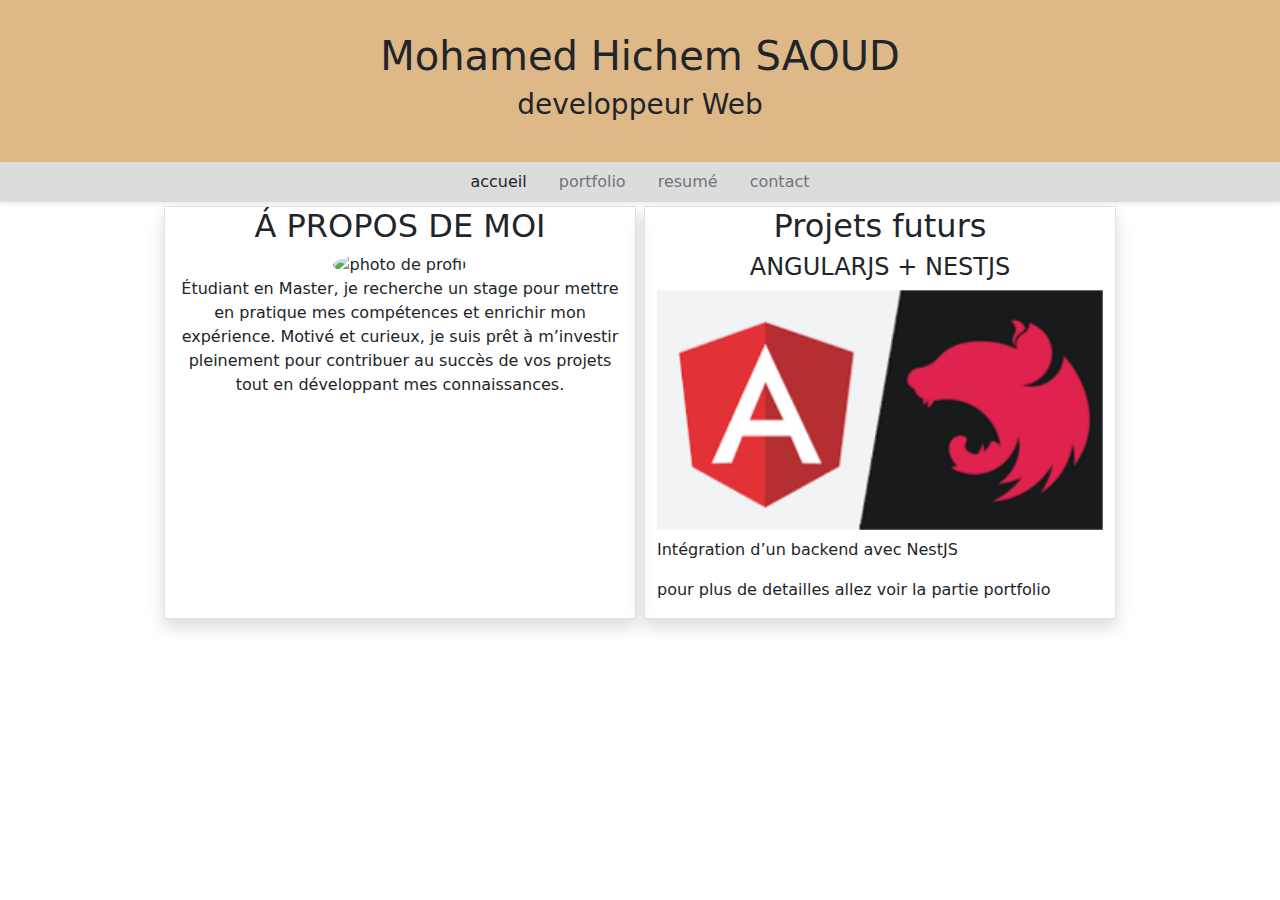
==== accueil/index.html @ 1eab40b3 "Auto-generated commit" ====
<!DOCTYPE html><html lang="en" data-beasties-container><head>
  <meta charset="utf-8">
  <title>SAOUD-HOME</title>
  <base href="/Projetangular/">
  <meta name="viewport" content="width=device-width, initial-scale=1">
  <link rel="icon" type="image/x-icon" href="favicon.ico">
<style>:root{--bs-blue:#0d6efd;--bs-indigo:#6610f2;--bs-purple:#6f42c1;--bs-pink:#d63384;--bs-red:#dc3545;--bs-orange:#fd7e14;--bs-yellow:#ffc107;--bs-green:#198754;--bs-teal:#20c997;--bs-cyan:#0dcaf0;--bs-black:#000;--bs-white:#fff;--bs-gray:#6c757d;--bs-gray-dark:#343a40;--bs-gray-100:#f8f9fa;--bs-gray-200:#e9ecef;--bs-gray-300:#dee2e6;--bs-gray-400:#ced4da;--bs-gray-500:#adb5bd;--bs-gray-600:#6c757d;--bs-gray-700:#495057;--bs-gray-800:#343a40;--bs-gray-900:#212529;--bs-primary:#0d6efd;--bs-secondary:#6c757d;--bs-success:#198754;--bs-info:#0dcaf0;--bs-warning:#ffc107;--bs-danger:#dc3545;--bs-light:#f8f9fa;--bs-dark:#212529;--bs-primary-rgb:13,110,253;--bs-secondary-rgb:108,117,125;--bs-success-rgb:25,135,84;--bs-info-rgb:13,202,240;--bs-warning-rgb:255,193,7;--bs-danger-rgb:220,53,69;--bs-light-rgb:248,249,250;--bs-dark-rgb:33,37,41;--bs-primary-text-emphasis:#052c65;--bs-secondary-text-emphasis:#2b2f32;--bs-success-text-emphasis:#0a3622;--bs-info-text-emphasis:#055160;--bs-warning-text-emphasis:#664d03;--bs-danger-text-emphasis:#58151c;--bs-light-text-emphasis:#495057;--bs-dark-text-emphasis:#495057;--bs-primary-bg-subtle:#cfe2ff;--bs-secondary-bg-subtle:#e2e3e5;--bs-success-bg-subtle:#d1e7dd;--bs-info-bg-subtle:#cff4fc;--bs-warning-bg-subtle:#fff3cd;--bs-danger-bg-subtle:#f8d7da;--bs-light-bg-subtle:#fcfcfd;--bs-dark-bg-subtle:#ced4da;--bs-primary-border-subtle:#9ec5fe;--bs-secondary-border-subtle:#c4c8cb;--bs-success-border-subtle:#a3cfbb;--bs-info-border-subtle:#9eeaf9;--bs-warning-border-subtle:#ffe69c;--bs-danger-border-subtle:#f1aeb5;--bs-light-border-subtle:#e9ecef;--bs-dark-border-subtle:#adb5bd;--bs-white-rgb:255,255,255;--bs-black-rgb:0,0,0;--bs-font-sans-serif:system-ui,-apple-system,"Segoe UI",Roboto,"Helvetica Neue","Noto Sans","Liberation Sans",Arial,sans-serif,"Apple Color Emoji","Segoe UI Emoji","Segoe UI Symbol","Noto Color Emoji";--bs-font-monospace:SFMono-Regular,Menlo,Monaco,Consolas,"Liberation Mono","Courier New",monospace;--bs-gradient:linear-gradient(180deg, rgba(255, 255, 255, .15), rgba(255, 255, 255, 0));--bs-body-font-family:var(--bs-font-sans-serif);--bs-body-font-size:1rem;--bs-body-font-weight:400;--bs-body-line-height:1.5;--bs-body-color:#212529;--bs-body-color-rgb:33,37,41;--bs-body-bg:#fff;--bs-body-bg-rgb:255,255,255;--bs-emphasis-color:#000;--bs-emphasis-color-rgb:0,0,0;--bs-secondary-color:rgba(33, 37, 41, .75);--bs-secondary-color-rgb:33,37,41;--bs-secondary-bg:#e9ecef;--bs-secondary-bg-rgb:233,236,239;--bs-tertiary-color:rgba(33, 37, 41, .5);--bs-tertiary-color-rgb:33,37,41;--bs-tertiary-bg:#f8f9fa;--bs-tertiary-bg-rgb:248,249,250;--bs-heading-color:inherit;--bs-link-color:#0d6efd;--bs-link-color-rgb:13,110,253;--bs-link-decoration:underline;--bs-link-hover-color:#0a58ca;--bs-link-hover-color-rgb:10,88,202;--bs-code-color:#d63384;--bs-highlight-color:#212529;--bs-highlight-bg:#fff3cd;--bs-border-width:1px;--bs-border-style:solid;--bs-border-color:#dee2e6;--bs-border-color-translucent:rgba(0, 0, 0, .175);--bs-border-radius:.375rem;--bs-border-radius-sm:.25rem;--bs-border-radius-lg:.5rem;--bs-border-radius-xl:1rem;--bs-border-radius-xxl:2rem;--bs-border-radius-2xl:var(--bs-border-radius-xxl);--bs-border-radius-pill:50rem;--bs-box-shadow:0 .5rem 1rem rgba(0, 0, 0, .15);--bs-box-shadow-sm:0 .125rem .25rem rgba(0, 0, 0, .075);--bs-box-shadow-lg:0 1rem 3rem rgba(0, 0, 0, .175);--bs-box-shadow-inset:inset 0 1px 2px rgba(0, 0, 0, .075);--bs-focus-ring-width:.25rem;--bs-focus-ring-opacity:.25;--bs-focus-ring-color:rgba(13, 110, 253, .25);--bs-form-valid-color:#198754;--bs-form-valid-border-color:#198754;--bs-form-invalid-color:#dc3545;--bs-form-invalid-border-color:#dc3545}*,:after,:before{box-sizing:border-box}@media (prefers-reduced-motion:no-preference){:root{scroll-behavior:smooth}}body{margin:0;font-family:var(--bs-body-font-family);font-size:var(--bs-body-font-size);font-weight:var(--bs-body-font-weight);line-height:var(--bs-body-line-height);color:var(--bs-body-color);text-align:var(--bs-body-text-align);background-color:var(--bs-body-bg);-webkit-text-size-adjust:100%;-webkit-tap-highlight-color:transparent}h1,h2,h3,h4{margin-top:0;margin-bottom:.5rem;font-weight:500;line-height:1.2;color:var(--bs-heading-color)}h1{font-size:calc(1.375rem + 1.5vw)}@media (min-width:1200px){h1{font-size:2.5rem}}h2{font-size:calc(1.325rem + .9vw)}@media (min-width:1200px){h2{font-size:2rem}}h3{font-size:calc(1.3rem + .6vw)}@media (min-width:1200px){h3{font-size:1.75rem}}h4{font-size:calc(1.275rem + .3vw)}@media (min-width:1200px){h4{font-size:1.5rem}}p{margin-top:0;margin-bottom:1rem}ul{padding-left:2rem}ul{margin-top:0;margin-bottom:1rem}a{color:rgba(var(--bs-link-color-rgb),var(--bs-link-opacity,1));text-decoration:underline}a:hover{--bs-link-color-rgb:var(--bs-link-hover-color-rgb)}a:not([href]):not([class]),a:not([href]):not([class]):hover{color:inherit;text-decoration:none}img{vertical-align:middle}.container{--bs-gutter-x:1.5rem;--bs-gutter-y:0;width:100%;padding-right:calc(var(--bs-gutter-x) * .5);padding-left:calc(var(--bs-gutter-x) * .5);margin-right:auto;margin-left:auto}@media (min-width:576px){.container{max-width:540px}}@media (min-width:768px){.container{max-width:720px}}@media (min-width:992px){.container{max-width:960px}}@media (min-width:1200px){.container{max-width:1140px}}@media (min-width:1400px){.container{max-width:1320px}}:root{--bs-breakpoint-xs:0;--bs-breakpoint-sm:576px;--bs-breakpoint-md:768px;--bs-breakpoint-lg:992px;--bs-breakpoint-xl:1200px;--bs-breakpoint-xxl:1400px}.row{--bs-gutter-x:1.5rem;--bs-gutter-y:0;display:flex;flex-wrap:wrap;margin-top:calc(-1 * var(--bs-gutter-y));margin-right:calc(-.5 * var(--bs-gutter-x));margin-left:calc(-.5 * var(--bs-gutter-x))}.row>*{flex-shrink:0;width:100%;max-width:100%;padding-right:calc(var(--bs-gutter-x) * .5);padding-left:calc(var(--bs-gutter-x) * .5);margin-top:var(--bs-gutter-y)}@media (min-width:992px){.col-lg{flex:1 0 0%}}.nav{--bs-nav-link-padding-x:1rem;--bs-nav-link-padding-y:.5rem;--bs-nav-link-font-weight: ;--bs-nav-link-color:var(--bs-link-color);--bs-nav-link-hover-color:var(--bs-link-hover-color);--bs-nav-link-disabled-color:var(--bs-secondary-color);display:flex;flex-wrap:wrap;padding-left:0;margin-bottom:0;list-style:none}.nav-link{display:block;padding:var(--bs-nav-link-padding-y) var(--bs-nav-link-padding-x);font-size:var(--bs-nav-link-font-size);font-weight:var(--bs-nav-link-font-weight);color:var(--bs-nav-link-color);text-decoration:none;background:0 0;border:0;transition:color .15s ease-in-out,background-color .15s ease-in-out,border-color .15s ease-in-out}@media (prefers-reduced-motion:reduce){.nav-link{transition:none}}.nav-link:focus,.nav-link:hover{color:var(--bs-nav-link-hover-color)}.nav-link:focus-visible{outline:0;box-shadow:0 0 0 .25rem #0d6efd40}.nav-link:disabled{color:var(--bs-nav-link-disabled-color);pointer-events:none;cursor:default}.carousel{position:relative}.carousel-inner{position:relative;width:100%;overflow:hidden}.carousel-inner:after{display:block;clear:both;content:""}.carousel-item{position:relative;display:none;float:left;width:100%;margin-right:-100%;-webkit-backface-visibility:hidden;backface-visibility:hidden;transition:transform .6s ease-in-out}@media (prefers-reduced-motion:reduce){.carousel-item{transition:none}}.carousel-item.active{display:block}.shadow{box-shadow:var(--bs-box-shadow)!important}.shadow-sm{box-shadow:var(--bs-box-shadow-sm)!important}.border{border:var(--bs-border-width) var(--bs-border-style) var(--bs-border-color)!important}.justify-content-center{justify-content:center!important}.m-1{margin:.25rem!important}.mt-2{margin-top:.5rem!important}.text-center{text-align:center!important}.text-secondary{--bs-text-opacity:1;color:rgba(var(--bs-secondary-rgb),var(--bs-text-opacity))!important}.text-dark{--bs-text-opacity:1;color:rgba(var(--bs-dark-rgb),var(--bs-text-opacity))!important}.rounded-circle{border-radius:50%!important}.container{max-width:960px}
</style><link rel="stylesheet" href="styles-L6MJ5VEY.css" media="print" onload="this.media='all'"><noscript><link rel="stylesheet" href="styles-L6MJ5VEY.css"></noscript><style ng-app-id="ng">.jumbotron[_ngcontent-ng-c898169168]{padding:2rem 1rem;background-color:#deb887}</style><style ng-app-id="ng">.carousel-animation[_nghost-ng-c4239270744]{transition:opacity .6s ease,visibility .6s ease;float:left}.carousel-animation.active[_nghost-ng-c4239270744]{opacity:1;visibility:visible}.carousel-animation[_nghost-ng-c4239270744]:not(.active){display:block;position:absolute;opacity:0;visibility:hidden}.multilist-margin[_nghost-ng-c4239270744]{margin-right:auto}.carousel-item[_nghost-ng-c4239270744]{perspective:1000px}</style></head>
<body><!--nghm--><script type="text/javascript" id="ng-event-dispatch-contract">(()=>{function p(t,n,r,o,e,i,f,m){return{eventType:t,event:n,targetElement:r,eic:o,timeStamp:e,eia:i,eirp:f,eiack:m}}function u(t){let n=[],r=e=>{n.push(e)};return{c:t,q:n,et:[],etc:[],d:r,h:e=>{r(p(e.type,e,e.target,t,Date.now()))}}}function s(t,n,r){for(let o=0;o<n.length;o++){let e=n[o];(r?t.etc:t.et).push(e),t.c.addEventListener(e,t.h,r)}}function c(t,n,r,o,e=window){let i=u(t);e._ejsas||(e._ejsas={}),e._ejsas[n]=i,s(i,r),s(i,o,!0)}window.__jsaction_bootstrap=c;})();
</script><script>window.__jsaction_bootstrap(document.body,"ng",["click","mouseup","keydown","focusin","focusout"],[]);</script>
  <app-root ng-version="19.1.3" ngh="3" ng-server-context="ssg"><div class="shadow-sm"><app-header _nghost-ng-c898169168 ngh="0"><div _ngcontent-ng-c898169168 class="jumbotron"><div _ngcontent-ng-c898169168 class="text-center"><h1 _ngcontent-ng-c898169168> Mohamed Hichem SAOUD </h1><h3 _ngcontent-ng-c898169168>developpeur Web</h3></div></div></app-header><app-navbar ngh="0"><nav class="nav justify-content-center" style="background-color: gainsboro;"><ul class="nav justify-content-center"><li class="nav-item"><a routerlink="/accueil" routerlinkactive="text-dark" class="nav-link text-secondary text-dark" href="/Projetangular/accueil" jsaction="click:;">accueil</a></li><li class="nav-item"><a routerlink="/portfolio" routerlinkactive="text-success" class="nav-link text-secondary" href="/Projetangular/portfolio" jsaction="click:;">portfolio</a></li><li class="nav-item"><a routerlink="/resume" routerlinkactive="text-danger" class="nav-link text-secondary" href="/Projetangular/resume" jsaction="click:;">resumé</a></li><li class="nav-item"><a routerlink="/contact" routerlinkactive="text-dark" class="nav-link text-secondary" href="/Projetangular/contact" jsaction="click:;">contact</a></li></ul></nav></app-navbar></div><router-outlet></router-outlet><app-accueil ngh="2"><div class="container"><div class="row"><div class="col-lg shadow border m-1"><div class="text-center"><h2>Á PROPOS DE MOI </h2><img src="assets/image/profile-pic.png" alt="photo de profil" width="256" height="256" class="rounded-circle"><p class="text-dark">Étudiant en Master, je recherche un stage pour mettre en pratique mes compétences et enrichir mon expérience. Motivé et curieux, je suis prêt à m’investir pleinement pour contribuer au succès de vos projets tout en développant mes connaissances.</p></div></div><div class="col-lg shadow border m-1"><div class="text-center"><h2>Projets futurs</h2><h4>ANGULARJS + NESTJS</h4></div><carousel ngh="1"><div tabindex="0" class="carousel slide" id="carousel1" jsaction="mouseup:;keydown:;focusin:;focusout:;"><!----><!----><div class="carousel-inner"><div><slide _nghost-ng-c4239270744 aria-hidden="false" style="width: 100%; order: 0;" class="active item carousel-item" ngh="0"><div _ngcontent-ng-c4239270744 class="item active"><img alt="slide" style="display: block; width: 100%;" src="../../assets/image/angunest.png"></div></slide></div><div><slide _nghost-ng-c4239270744 aria-hidden="true" style="width: 100%; order: 0;" class="item carousel-item" ngh="0"><div _ngcontent-ng-c4239270744 class="item"><img alt="slide" style="display: block; width: 100%;" src="../../assets/image/angunest2.png"></div></slide></div><!----></div><!----><!----></div></carousel><p class="mt-2">Intégration d’un backend avec NestJS</p><p>pour plus de detailles allez voir la partie portfolio</p></div></div></div></app-accueil><!----></app-root>
<script src="polyfills-FFHMD2TL.js" type="module"></script><script src="scripts-EEEIPNC3.js" defer></script><script src="main-JWUNNXK3.js" type="module"></script>

<script id="ng-state" type="application/json">{"__nghData__":[{},{"t":{"1":"t0","2":"t1","5":"t2","6":"t3"},"c":{"1":[],"2":[],"5":[],"6":[]}},{"n":{"16":"15f2n2f"},"t":{"16":"t4"},"c":{"16":[{"i":"t4","r":1,"n":{"2":"1f2"},"x":2}]}},{"c":{"3":[{"i":"c3465001043","r":1}]}}]}</script></body></html>
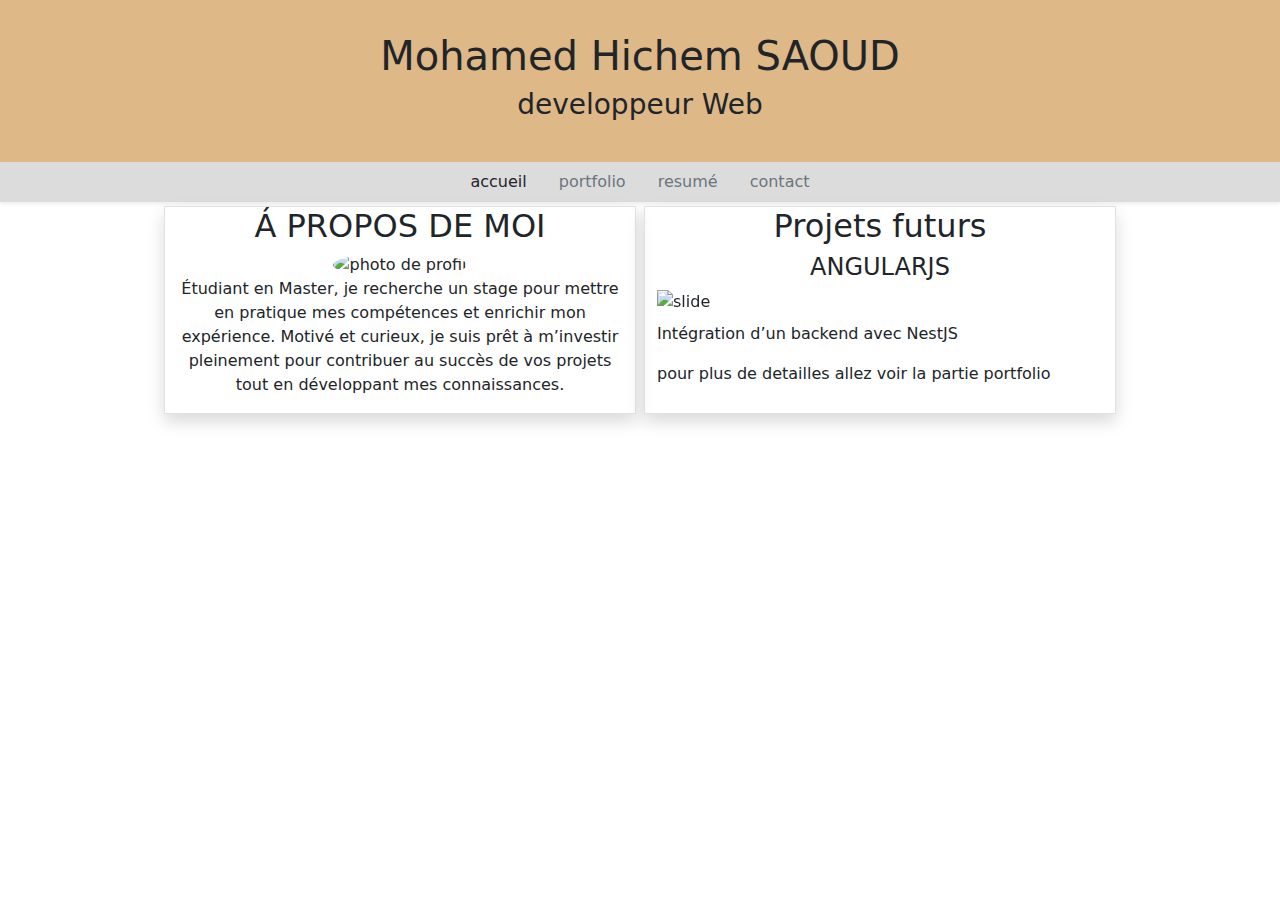
==== commit e5c482ec: "Auto-generated commit" ====
--- a/accueil/index.html
+++ b/accueil/index.html
@@ -8,7 +8,7 @@
 </style><link rel="stylesheet" href="styles-L6MJ5VEY.css" media="print" onload="this.media='all'"><noscript><link rel="stylesheet" href="styles-L6MJ5VEY.css"></noscript><style ng-app-id="ng">.jumbotron[_ngcontent-ng-c898169168]{padding:2rem 1rem;background-color:#deb887}</style><style ng-app-id="ng">.carousel-animation[_nghost-ng-c4239270744]{transition:opacity .6s ease,visibility .6s ease;float:left}.carousel-animation.active[_nghost-ng-c4239270744]{opacity:1;visibility:visible}.carousel-animation[_nghost-ng-c4239270744]:not(.active){display:block;position:absolute;opacity:0;visibility:hidden}.multilist-margin[_nghost-ng-c4239270744]{margin-right:auto}.carousel-item[_nghost-ng-c4239270744]{perspective:1000px}</style></head>
 <body><!--nghm--><script type="text/javascript" id="ng-event-dispatch-contract">(()=>{function p(t,n,r,o,e,i,f,m){return{eventType:t,event:n,targetElement:r,eic:o,timeStamp:e,eia:i,eirp:f,eiack:m}}function u(t){let n=[],r=e=>{n.push(e)};return{c:t,q:n,et:[],etc:[],d:r,h:e=>{r(p(e.type,e,e.target,t,Date.now()))}}}function s(t,n,r){for(let o=0;o<n.length;o++){let e=n[o];(r?t.etc:t.et).push(e),t.c.addEventListener(e,t.h,r)}}function c(t,n,r,o,e=window){let i=u(t);e._ejsas||(e._ejsas={}),e._ejsas[n]=i,s(i,r),s(i,o,!0)}window.__jsaction_bootstrap=c;})();
 </script><script>window.__jsaction_bootstrap(document.body,"ng",["click","mouseup","keydown","focusin","focusout"],[]);</script>
-  <app-root ng-version="19.1.3" ngh="3" ng-server-context="ssg"><div class="shadow-sm"><app-header _nghost-ng-c898169168 ngh="0"><div _ngcontent-ng-c898169168 class="jumbotron"><div _ngcontent-ng-c898169168 class="text-center"><h1 _ngcontent-ng-c898169168> Mohamed Hichem SAOUD </h1><h3 _ngcontent-ng-c898169168>developpeur Web</h3></div></div></app-header><app-navbar ngh="0"><nav class="nav justify-content-center" style="background-color: gainsboro;"><ul class="nav justify-content-center"><li class="nav-item"><a routerlink="/accueil" routerlinkactive="text-dark" class="nav-link text-secondary text-dark" href="/Projetangular/accueil" jsaction="click:;">accueil</a></li><li class="nav-item"><a routerlink="/portfolio" routerlinkactive="text-success" class="nav-link text-secondary" href="/Projetangular/portfolio" jsaction="click:;">portfolio</a></li><li class="nav-item"><a routerlink="/resume" routerlinkactive="text-danger" class="nav-link text-secondary" href="/Projetangular/resume" jsaction="click:;">resumé</a></li><li class="nav-item"><a routerlink="/contact" routerlinkactive="text-dark" class="nav-link text-secondary" href="/Projetangular/contact" jsaction="click:;">contact</a></li></ul></nav></app-navbar></div><router-outlet></router-outlet><app-accueil ngh="2"><div class="container"><div class="row"><div class="col-lg shadow border m-1"><div class="text-center"><h2>Á PROPOS DE MOI </h2><img src="assets/image/profile-pic.png" alt="photo de profil" width="256" height="256" class="rounded-circle"><p class="text-dark">Étudiant en Master, je recherche un stage pour mettre en pratique mes compétences et enrichir mon expérience. Motivé et curieux, je suis prêt à m’investir pleinement pour contribuer au succès de vos projets tout en développant mes connaissances.</p></div></div><div class="col-lg shadow border m-1"><div class="text-center"><h2>Projets futurs</h2><h4>ANGULARJS + NESTJS</h4></div><carousel ngh="1"><div tabindex="0" class="carousel slide" id="carousel1" jsaction="mouseup:;keydown:;focusin:;focusout:;"><!----><!----><div class="carousel-inner"><div><slide _nghost-ng-c4239270744 aria-hidden="false" style="width: 100%; order: 0;" class="active item carousel-item" ngh="0"><div _ngcontent-ng-c4239270744 class="item active"><img alt="slide" style="display: block; width: 100%;" src="../../assets/image/angunest.png"></div></slide></div><div><slide _nghost-ng-c4239270744 aria-hidden="true" style="width: 100%; order: 0;" class="item carousel-item" ngh="0"><div _ngcontent-ng-c4239270744 class="item"><img alt="slide" style="display: block; width: 100%;" src="../../assets/image/angunest2.png"></div></slide></div><!----></div><!----><!----></div></carousel><p class="mt-2">Intégration d’un backend avec NestJS</p><p>pour plus de detailles allez voir la partie portfolio</p></div></div></div></app-accueil><!----></app-root>
-<script src="polyfills-FFHMD2TL.js" type="module"></script><script src="scripts-EEEIPNC3.js" defer></script><script src="main-JWUNNXK3.js" type="module"></script>
+  <app-root ng-version="19.1.3" ngh="3" ng-server-context="ssg"><div class="shadow-sm"><app-header _nghost-ng-c898169168 ngh="0"><div _ngcontent-ng-c898169168 class="jumbotron"><div _ngcontent-ng-c898169168 class="text-center"><h1 _ngcontent-ng-c898169168> Mohamed Hichem SAOUD </h1><h3 _ngcontent-ng-c898169168>developpeur Web</h3></div></div></app-header><app-navbar ngh="0"><nav class="nav justify-content-center" style="background-color: gainsboro;"><ul class="nav justify-content-center"><li class="nav-item"><a routerlink="/accueil" routerlinkactive="text-dark" class="nav-link text-secondary text-dark" href="/Projetangular/accueil" jsaction="click:;">accueil</a></li><li class="nav-item"><a routerlink="/portfolio" routerlinkactive="text-success" class="nav-link text-secondary" href="/Projetangular/portfolio" jsaction="click:;">portfolio</a></li><li class="nav-item"><a routerlink="/resume" routerlinkactive="text-danger" class="nav-link text-secondary" href="/Projetangular/resume" jsaction="click:;">resumé</a></li><li class="nav-item"><a routerlink="/contact" routerlinkactive="text-dark" class="nav-link text-secondary" href="/Projetangular/contact" jsaction="click:;">contact</a></li></ul></nav></app-navbar></div><router-outlet></router-outlet><app-accueil ngh="2"><div class="container"><div class="row"><div class="col-lg shadow border m-1"><div class="text-center"><h2>Á PROPOS DE MOI </h2><img src="assets/image/profile-pic.png" alt="photo de profil" width="256" height="256" class="rounded-circle"><p class="text-dark">Étudiant en Master, je recherche un stage pour mettre en pratique mes compétences et enrichir mon expérience. Motivé et curieux, je suis prêt à m’investir pleinement pour contribuer au succès de vos projets tout en développant mes connaissances.</p></div></div><div class="col-lg shadow border m-1"><div class="text-center"><h2>Projets futurs</h2><h4>ANGULARJS </h4></div><carousel ngh="1"><div tabindex="0" class="carousel slide" id="carousel1" jsaction="mouseup:;keydown:;focusin:;focusout:;"><!----><!----><div class="carousel-inner"><div><slide _nghost-ng-c4239270744 aria-hidden="false" style="width: 100%; order: 0;" class="active item carousel-item" ngh="0"><div _ngcontent-ng-c4239270744 class="item active"><img alt="slide" style="display: block; width: 100%;" src="assets/image/angunest.png"></div></slide></div><div><slide _nghost-ng-c4239270744 aria-hidden="true" style="width: 100%; order: 0;" class="item carousel-item" ngh="0"><div _ngcontent-ng-c4239270744 class="item"><img alt="slide" style="display: block; width: 100%;" src="assets/image/angunest2.png"></div></slide></div><!----></div><!----><!----></div></carousel><p class="mt-2">Intégration d’un backend avec NestJS</p><p>pour plus de detailles allez voir la partie portfolio</p></div></div></div></app-accueil><!----></app-root>
+<script src="polyfills-FFHMD2TL.js" type="module"></script><script src="scripts-EEEIPNC3.js" defer></script><script src="main-MPVWKPS6.js" type="module"></script>
 
 <script id="ng-state" type="application/json">{"__nghData__":[{},{"t":{"1":"t0","2":"t1","5":"t2","6":"t3"},"c":{"1":[],"2":[],"5":[],"6":[]}},{"n":{"16":"15f2n2f"},"t":{"16":"t4"},"c":{"16":[{"i":"t4","r":1,"n":{"2":"1f2"},"x":2}]}},{"c":{"3":[{"i":"c3465001043","r":1}]}}]}</script></body></html>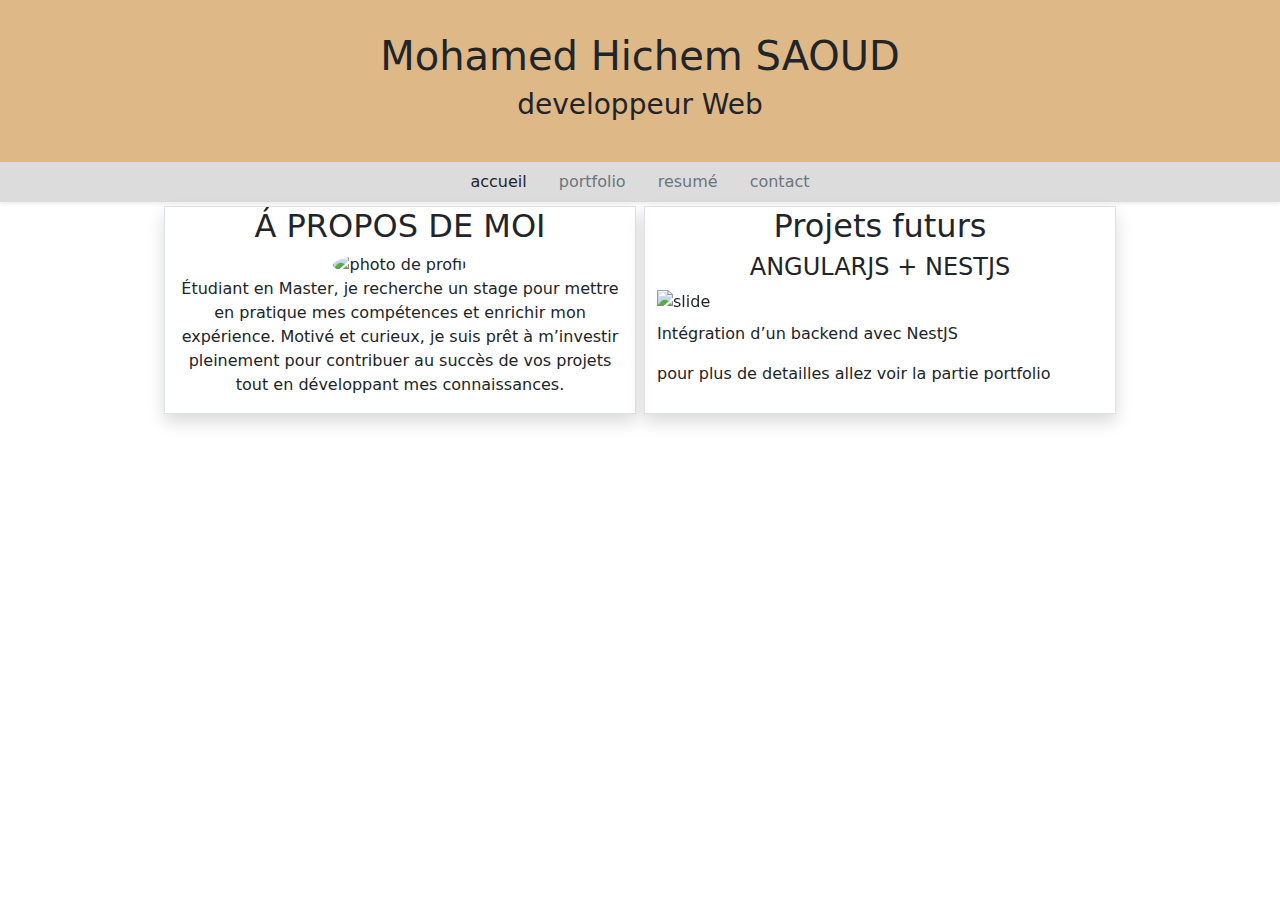
==== commit eec76a8d: "Auto-generated commit" ====
--- a/accueil/index.html
+++ b/accueil/index.html
@@ -8,7 +8,7 @@
 </style><link rel="stylesheet" href="styles-L6MJ5VEY.css" media="print" onload="this.media='all'"><noscript><link rel="stylesheet" href="styles-L6MJ5VEY.css"></noscript><style ng-app-id="ng">.jumbotron[_ngcontent-ng-c898169168]{padding:2rem 1rem;background-color:#deb887}</style><style ng-app-id="ng">.carousel-animation[_nghost-ng-c4239270744]{transition:opacity .6s ease,visibility .6s ease;float:left}.carousel-animation.active[_nghost-ng-c4239270744]{opacity:1;visibility:visible}.carousel-animation[_nghost-ng-c4239270744]:not(.active){display:block;position:absolute;opacity:0;visibility:hidden}.multilist-margin[_nghost-ng-c4239270744]{margin-right:auto}.carousel-item[_nghost-ng-c4239270744]{perspective:1000px}</style></head>
 <body><!--nghm--><script type="text/javascript" id="ng-event-dispatch-contract">(()=>{function p(t,n,r,o,e,i,f,m){return{eventType:t,event:n,targetElement:r,eic:o,timeStamp:e,eia:i,eirp:f,eiack:m}}function u(t){let n=[],r=e=>{n.push(e)};return{c:t,q:n,et:[],etc:[],d:r,h:e=>{r(p(e.type,e,e.target,t,Date.now()))}}}function s(t,n,r){for(let o=0;o<n.length;o++){let e=n[o];(r?t.etc:t.et).push(e),t.c.addEventListener(e,t.h,r)}}function c(t,n,r,o,e=window){let i=u(t);e._ejsas||(e._ejsas={}),e._ejsas[n]=i,s(i,r),s(i,o,!0)}window.__jsaction_bootstrap=c;})();
 </script><script>window.__jsaction_bootstrap(document.body,"ng",["click","mouseup","keydown","focusin","focusout"],[]);</script>
-  <app-root ng-version="19.1.3" ngh="3" ng-server-context="ssg"><div class="shadow-sm"><app-header _nghost-ng-c898169168 ngh="0"><div _ngcontent-ng-c898169168 class="jumbotron"><div _ngcontent-ng-c898169168 class="text-center"><h1 _ngcontent-ng-c898169168> Mohamed Hichem SAOUD </h1><h3 _ngcontent-ng-c898169168>developpeur Web</h3></div></div></app-header><app-navbar ngh="0"><nav class="nav justify-content-center" style="background-color: gainsboro;"><ul class="nav justify-content-center"><li class="nav-item"><a routerlink="/accueil" routerlinkactive="text-dark" class="nav-link text-secondary text-dark" href="/Projetangular/accueil" jsaction="click:;">accueil</a></li><li class="nav-item"><a routerlink="/portfolio" routerlinkactive="text-success" class="nav-link text-secondary" href="/Projetangular/portfolio" jsaction="click:;">portfolio</a></li><li class="nav-item"><a routerlink="/resume" routerlinkactive="text-danger" class="nav-link text-secondary" href="/Projetangular/resume" jsaction="click:;">resumé</a></li><li class="nav-item"><a routerlink="/contact" routerlinkactive="text-dark" class="nav-link text-secondary" href="/Projetangular/contact" jsaction="click:;">contact</a></li></ul></nav></app-navbar></div><router-outlet></router-outlet><app-accueil ngh="2"><div class="container"><div class="row"><div class="col-lg shadow border m-1"><div class="text-center"><h2>Á PROPOS DE MOI </h2><img src="assets/image/profile-pic.png" alt="photo de profil" width="256" height="256" class="rounded-circle"><p class="text-dark">Étudiant en Master, je recherche un stage pour mettre en pratique mes compétences et enrichir mon expérience. Motivé et curieux, je suis prêt à m’investir pleinement pour contribuer au succès de vos projets tout en développant mes connaissances.</p></div></div><div class="col-lg shadow border m-1"><div class="text-center"><h2>Projets futurs</h2><h4>ANGULARJS </h4></div><carousel ngh="1"><div tabindex="0" class="carousel slide" id="carousel1" jsaction="mouseup:;keydown:;focusin:;focusout:;"><!----><!----><div class="carousel-inner"><div><slide _nghost-ng-c4239270744 aria-hidden="false" style="width: 100%; order: 0;" class="active item carousel-item" ngh="0"><div _ngcontent-ng-c4239270744 class="item active"><img alt="slide" style="display: block; width: 100%;" src="assets/image/angunest.png"></div></slide></div><div><slide _nghost-ng-c4239270744 aria-hidden="true" style="width: 100%; order: 0;" class="item carousel-item" ngh="0"><div _ngcontent-ng-c4239270744 class="item"><img alt="slide" style="display: block; width: 100%;" src="assets/image/angunest2.png"></div></slide></div><!----></div><!----><!----></div></carousel><p class="mt-2">Intégration d’un backend avec NestJS</p><p>pour plus de detailles allez voir la partie portfolio</p></div></div></div></app-accueil><!----></app-root>
-<script src="polyfills-FFHMD2TL.js" type="module"></script><script src="scripts-EEEIPNC3.js" defer></script><script src="main-MPVWKPS6.js" type="module"></script>
+  <app-root ng-version="19.1.3" ngh="3" ng-server-context="ssg"><div class="shadow-sm"><app-header _nghost-ng-c898169168 ngh="0"><div _ngcontent-ng-c898169168 class="jumbotron"><div _ngcontent-ng-c898169168 class="text-center"><h1 _ngcontent-ng-c898169168> Mohamed Hichem SAOUD </h1><h3 _ngcontent-ng-c898169168>developpeur Web</h3></div></div></app-header><app-navbar ngh="0"><nav class="nav justify-content-center" style="background-color: gainsboro;"><ul class="nav justify-content-center"><li class="nav-item"><a routerlink="/accueil" routerlinkactive="text-dark" class="nav-link text-secondary text-dark" href="/Projetangular/accueil" jsaction="click:;">accueil</a></li><li class="nav-item"><a routerlink="/portfolio" routerlinkactive="text-success" class="nav-link text-secondary" href="/Projetangular/portfolio" jsaction="click:;">portfolio</a></li><li class="nav-item"><a routerlink="/resume" routerlinkactive="text-danger" class="nav-link text-secondary" href="/Projetangular/resume" jsaction="click:;">resumé</a></li><li class="nav-item"><a routerlink="/contact" routerlinkactive="text-dark" class="nav-link text-secondary" href="/Projetangular/contact" jsaction="click:;">contact</a></li></ul></nav></app-navbar></div><router-outlet></router-outlet><app-accueil ngh="2"><div class="container"><div class="row"><div class="col-lg shadow border m-1"><div class="text-center"><h2>Á PROPOS DE MOI </h2><img src="assets/image/profile-pic.png" alt="photo de profil" width="256" height="256" class="rounded-circle"><p class="text-dark">Étudiant en Master, je recherche un stage pour mettre en pratique mes compétences et enrichir mon expérience. Motivé et curieux, je suis prêt à m’investir pleinement pour contribuer au succès de vos projets tout en développant mes connaissances.</p></div></div><div class="col-lg shadow border m-1"><div class="text-center"><h2>Projets futurs</h2><h4>ANGULARJS + NESTJS</h4></div><carousel ngh="1"><div tabindex="0" class="carousel slide" id="carousel1" jsaction="mouseup:;keydown:;focusin:;focusout:;"><!----><!----><div class="carousel-inner"><div><slide _nghost-ng-c4239270744 aria-hidden="false" style="width: 100%; order: 0;" class="active item carousel-item" ngh="0"><div _ngcontent-ng-c4239270744 class="item active"><img alt="slide" style="display: block; width: 100%;" src="assets/image/angunest.png"></div></slide></div><div><slide _nghost-ng-c4239270744 aria-hidden="true" style="width: 100%; order: 0;" class="item carousel-item" ngh="0"><div _ngcontent-ng-c4239270744 class="item"><img alt="slide" style="display: block; width: 100%;" src="../../assets/image/angunest2.png"></div></slide></div><!----></div><!----><!----></div></carousel><p class="mt-2">Intégration d’un backend avec NestJS</p><p>pour plus de detailles allez voir la partie portfolio</p></div></div></div></app-accueil><!----></app-root>
+<script src="polyfills-FFHMD2TL.js" type="module"></script><script src="scripts-EEEIPNC3.js" defer></script><script src="main-DSROKN23.js" type="module"></script>
 
 <script id="ng-state" type="application/json">{"__nghData__":[{},{"t":{"1":"t0","2":"t1","5":"t2","6":"t3"},"c":{"1":[],"2":[],"5":[],"6":[]}},{"n":{"16":"15f2n2f"},"t":{"16":"t4"},"c":{"16":[{"i":"t4","r":1,"n":{"2":"1f2"},"x":2}]}},{"c":{"3":[{"i":"c3465001043","r":1}]}}]}</script></body></html>